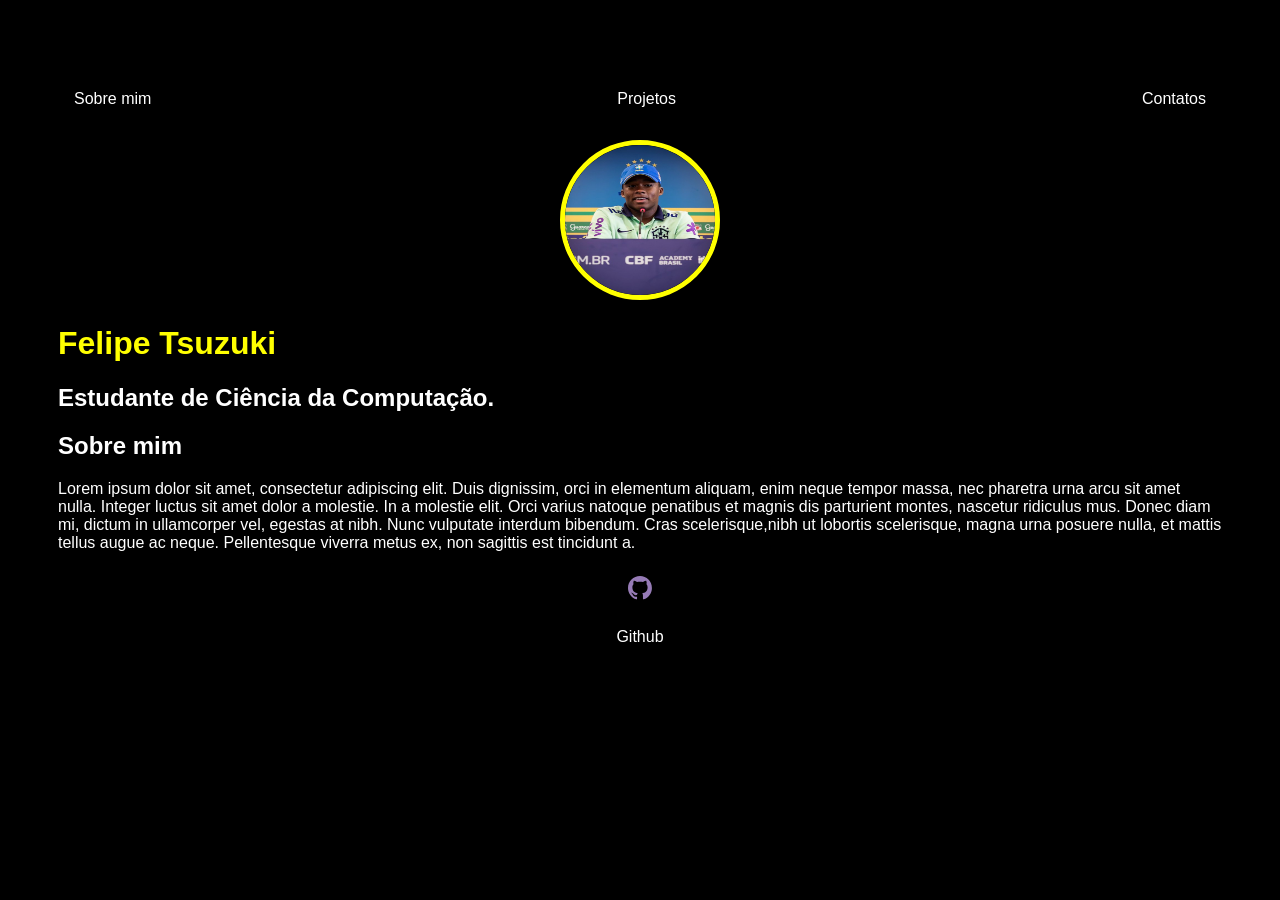
==== index.html @ 5d05c226 "feat: adiciona nova  página de projetos" ====
<!DOCTYPE html>
<html lang="pt-BR">
<head>
    <meta charset="UTF-8">
    <title>Meu Portfólio</title>
    <link rel="stylesheet" href="style.css">
</head>
<body>
    <div class="container">
        <nav>
            <ul>
                <li>
                    <a href="index.html">Sobre mim</a>
                </li>
                <li>
                    <a href="project.html">Projetos</a>
                </li>
                <li>
                    <a href="contact.html">Contatos</a>
                </li>
            </ul>
        </nav>

        <header>
            <div class="center">
                <img src="./img/Felipe.png"></header></img>
            </div>
            <div class="left">
                <h1>Felipe Tsuzuki</h1>
                <h2>Estudante de Ciência da Computação.</h2>
            </div>
        </header>

        <main>
            <section>
                <div class = "left"> 
                    <h2>Sobre mim</h2>
                    <p> 
                        Lorem ipsum dolor sit amet, consectetur adipiscing elit. Duis dignissim, orci in elementum aliquam, enim neque tempor massa, nec pharetra urna arcu sit amet nulla.
                        Integer luctus sit amet dolor a molestie. In a molestie elit. 
                        Orci varius natoque penatibus et magnis dis parturient montes, nascetur ridiculus mus.
                        Donec diam mi, dictum in ullamcorper vel, egestas at nibh. Nunc vulputate interdum bibendum. 
                        Cras scelerisque,nibh ut lobortis scelerisque, magna urna posuere nulla, et mattis tellus augue ac neque. 
                        Pellentesque viverra metus ex, non sagittis est tincidunt a.
                    </p>
                </div>
            </section>
        </main>
        <footer>
            <a href = "https://github.com/felipe-tsuzuki" target = "_blank" rel = "noopener noreferrer">
                <img src="./img/github.svg"></img>
                <p>Github</p>
            </a>
        </footer>
    </div>
</body>
</html>
---- style.css ----
body {
    font-family: Arial, Helvetica, sans-serif;
    background-color: black;
    color: white ;
    text-align: center;
    padding-top: 50px;
}   

ul {
    display: flex;
    justify-content: space-between;
    list-style-type: none;
    align-items: center;
    padding: 16px;
}

a{
    color: white;
    text-decoration: none;
}

header img{
    width: 150px;
    height: 150px;
    border-radius: 50%;
    border: 5px solid yellow;
}

.center{
    text-align: center;
}

h1 {
    color: yellow;
}

.left {
    text-align: left;
    padding: 0px 50px;
}

footer img{
    width: 40px;
    height: 40px;
}

.container{
    padding: 0px 50px;
}

nav a:hover{
    color: yellow; 
}

footer a:hover{
    color: yellow; 
}
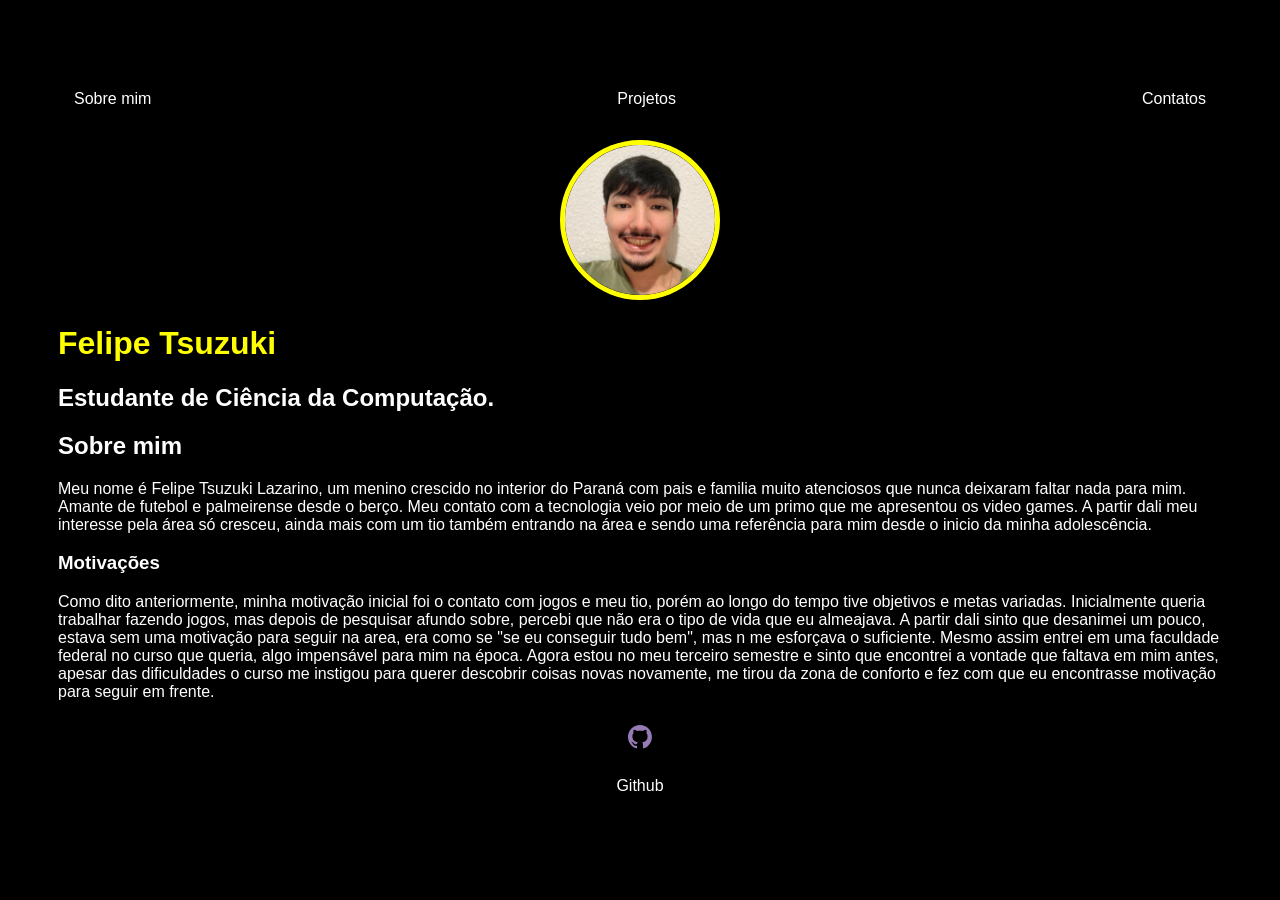
==== commit 845daa80: "Correção do texto da página Sobre mim" ====
--- a/index.html
+++ b/index.html
@@ -36,13 +36,20 @@
                 <div class = "left"> 
                     <h2>Sobre mim</h2>
                     <p> 
-                        Lorem ipsum dolor sit amet, consectetur adipiscing elit. Duis dignissim, orci in elementum aliquam, enim neque tempor massa, nec pharetra urna arcu sit amet nulla.
-                        Integer luctus sit amet dolor a molestie. In a molestie elit. 
-                        Orci varius natoque penatibus et magnis dis parturient montes, nascetur ridiculus mus.
-                        Donec diam mi, dictum in ullamcorper vel, egestas at nibh. Nunc vulputate interdum bibendum. 
-                        Cras scelerisque,nibh ut lobortis scelerisque, magna urna posuere nulla, et mattis tellus augue ac neque. 
-                        Pellentesque viverra metus ex, non sagittis est tincidunt a.
+                        Meu nome é Felipe Tsuzuki Lazarino, um menino crescido no interior do Paraná com pais e familia muito atenciosos que nunca deixaram faltar nada para mim.
+                        Amante de futebol e palmeirense desde o berço. Meu contato com a tecnologia veio por meio de um primo que me apresentou os video games. A partir dali meu interesse pela área só cresceu,
+                        ainda mais com um tio também entrando na área e sendo uma referência para mim desde o inicio da minha adolescência.
                     </p>
+
+                    <h3>Motivações</h3>
+                    <p>
+                        Como dito anteriormente, minha motivação inicial foi o contato com jogos e meu tio, porém ao longo do tempo tive objetivos e metas variadas.
+                        Inicialmente queria trabalhar fazendo jogos, mas depois de pesquisar afundo sobre, percebi que não era o tipo de vida que eu almeajava.
+                        A partir dali sinto que desanimei um pouco, estava sem uma motivação para seguir na area, era como se "se eu conseguir tudo bem", mas n me esforçava o suficiente.
+                        Mesmo assim entrei em uma faculdade federal no curso que queria, algo impensável para mim na época. Agora estou no meu terceiro semestre e sinto que encontrei a vontade que faltava em mim antes,
+                        apesar das dificuldades o curso me instigou para querer descobrir coisas novas novamente, me tirou da zona de conforto e fez com que eu encontrasse motivação para seguir em frente.
+                    </p>
+
                 </div>
             </section>
         </main>
